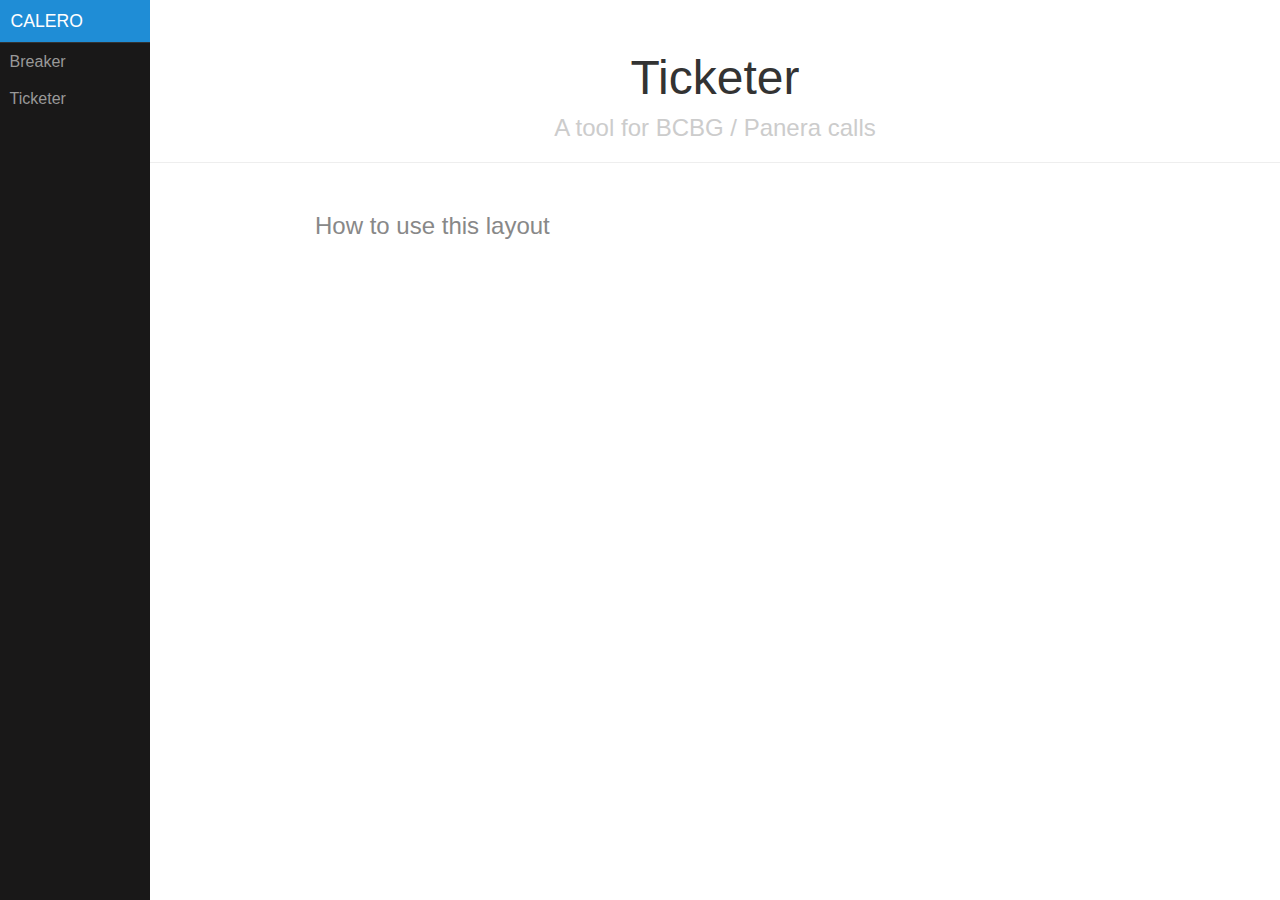
==== index.html @ 12a95979 "woops, again" ====
<!doctype html>
<html lang="en">
<head>
    <meta charset="utf-8">
<meta name="viewport" content="width=device-width, initial-scale=1.0">
<meta name="description" content="A layout example with a side menu that hides on mobile, just like the Pure website.">

    <title>Responsive Side Menu &ndash; Layout Examples &ndash; Pure</title>

    


<link rel="stylesheet" href="css/pure-min.css">
<link rel="stylesheet" href="css/side-menu.css"> 

    

</head>
<body>






<div id="layout">
    <!-- Menu toggle -->
    <a href="#menu" id="menuLink" class="menu-link">
        <!-- Hamburger icon -->
        <span></span>
    </a>

    <div id="menu">
        <div class="pure-menu">
            <a class="pure-menu-heading" href="#">Calero</a>

            <ul class="pure-menu-list">
                <li class="pure-menu-item"><a href="breaker.html" class="pure-menu-link">Breaker</a></li>
                <li class="pure-menu-item"><a href="#" class="pure-menu-link">Ticketer</a></li>
            </ul>
        </div>
    </div>

    <div id="main">
        <div class="header">
            <h1>Ticketer</h1>
            <h2>A tool for BCBG / Panera calls</h2>
        </div>

        <div class="content">
            <h2 class="content-subhead">How to use this layout</h2>
            <p>

            </p>
        </div>
    </div>
</div>

<script src="js/ui.js"></script>

</body>
</html>
---- css/side-menu.css ----
body {
    color: #777;
}

.pure-img-responsive {
    max-width: 100%;
    height: auto;
}

/*
Add transition to containers so they can push in and out.
*/
#layout,
#menu,
.menu-link {
    -webkit-transition: all 0.2s ease-out;
    -moz-transition: all 0.2s ease-out;
    -ms-transition: all 0.2s ease-out;
    -o-transition: all 0.2s ease-out;
    transition: all 0.2s ease-out;
}

/*
This is the parent `<div>` that contains the menu and the content area.
*/
#layout {
    position: relative;
    padding-left: 0;
}
    #layout.active #menu {
        left: 150px;
        width: 150px;
    }

    #layout.active .menu-link {
        left: 150px;
    }
/*
The content `<div>` is where all your content goes.
*/
.content {
    margin: 0 auto;
    padding: 0 2em;
    max-width: 800px;
    margin-bottom: 50px;
    line-height: 1.6em;
}

.header {
     margin: 0;
     color: #333;
     text-align: center;
     padding: 2.5em 2em 0;
     border-bottom: 1px solid #eee;
 }
    .header h1 {
        margin: 0.2em 0;
        font-size: 3em;
        font-weight: 300;
    }
     .header h2 {
        font-weight: 300;
        color: #ccc;
        padding: 0;
        margin-top: 0;
    }

.content-subhead {
    margin: 50px 0 20px 0;
    font-weight: 300;
    color: #888;
}



/*
The `#menu` `<div>` is the parent `<div>` that contains the `.pure-menu` that
appears on the left side of the page.
*/

#menu {
    margin-left: -150px; /* "#menu" width */
    width: 150px;
    position: fixed;
    top: 0;
    left: 0;
    bottom: 0;
    z-index: 1000; /* so the menu or its navicon stays above all content */
    background: #191818;
    overflow-y: auto;
    -webkit-overflow-scrolling: touch;
}
    /*
    All anchors inside the menu should be styled like this.
    */
    #menu a {
        color: #999;
        border: none;
        padding: 0.6em 0 0.6em 0.6em;
    }

    /*
    Remove all background/borders, since we are applying them to #menu.
    */
     #menu .pure-menu,
     #menu .pure-menu ul {
        border: none;
        background: transparent;
    }

    /*
    Add that light border to separate items into groups.
    */
    #menu .pure-menu ul,
    #menu .pure-menu .menu-item-divided {
        border-top: 1px solid #333;
    }
        /*
        Change color of the anchor links on hover/focus.
        */
        #menu .pure-menu li a:hover,
        #menu .pure-menu li a:focus {
            background: #333;
        }

    /*
    This styles the selected menu item `<li>`.
    */
    #menu .pure-menu-selected,
    #menu .pure-menu-heading {
        background: #1f8dd6;
    }
        /*
        This styles a link within a selected menu item `<li>`.
        */
        #menu .pure-menu-selected a {
            color: #fff;
        }

    /*
    This styles the menu heading.
    */
    #menu .pure-menu-heading {
        font-size: 110%;
        color: #fff;
        margin: 0;
    }

/* -- Dynamic Button For Responsive Menu -------------------------------------*/

/*
The button to open/close the Menu is custom-made and not part of Pure. Here's
how it works:
*/

/*
`.menu-link` represents the responsive menu toggle that shows/hides on
small screens.
*/
.menu-link {
    position: fixed;
    display: block; /* show this only on small screens */
    top: 0;
    left: 0; /* "#menu width" */
    background: #000;
    background: rgba(0,0,0,0.7);
    font-size: 10px; /* change this value to increase/decrease button size */
    z-index: 10;
    width: 2em;
    height: auto;
    padding: 2.1em 1.6em;
}

    .menu-link:hover,
    .menu-link:focus {
        background: #000;
    }

    .menu-link span {
        position: relative;
        display: block;
    }

    .menu-link span,
    .menu-link span:before,
    .menu-link span:after {
        background-color: #fff;
        width: 100%;
        height: 0.2em;
    }

        .menu-link span:before,
        .menu-link span:after {
            position: absolute;
            margin-top: -0.6em;
            content: " ";
        }

        .menu-link span:after {
            margin-top: 0.6em;
        }


/* -- Responsive Styles (Media Queries) ------------------------------------- */

/*
Hides the menu at `48em`, but modify this based on your app's needs.
*/
@media (min-width: 48em) {

    .header,
    .content {
        padding-left: 2em;
        padding-right: 2em;
    }

    #layout {
        padding-left: 150px; /* left col width "#menu" */
        left: 0;
    }
    #menu {
        left: 150px;
    }

    .menu-link {
        position: fixed;
        left: 150px;
        display: none;
    }

    #layout.active .menu-link {
        left: 150px;
    }
}

@media (max-width: 48em) {
    /* Only apply this when the window is small. Otherwise, the following
    case results in extra padding on the left:
        * Make the window small.
        * Tap the menu to trigger the active state.
        * Make the window large again.
    */
    #layout.active {
        position: relative;
        left: 150px;
    }
}
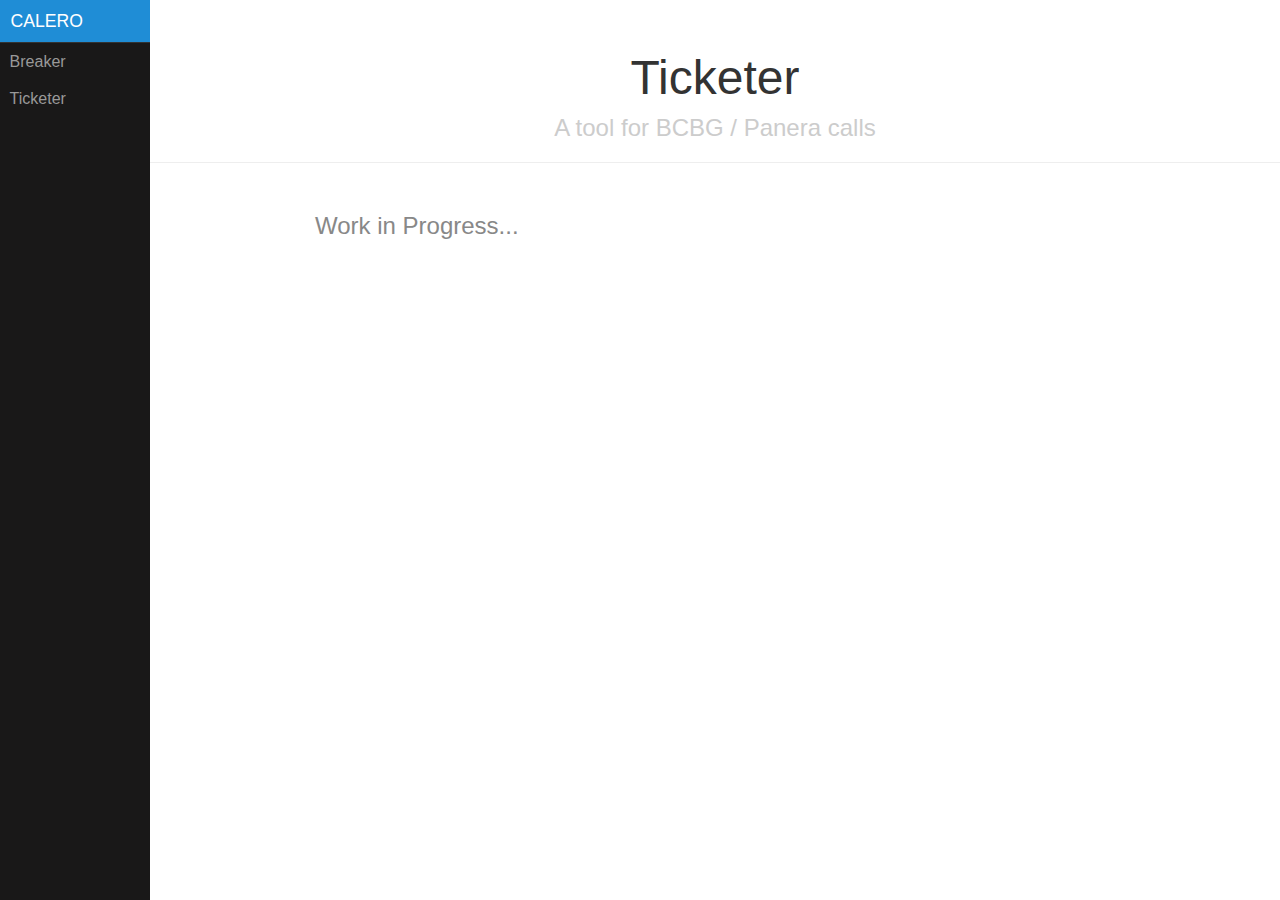
==== commit adf2ed05: "Fixing things" ====
--- a/index.html
+++ b/index.html
@@ -3,37 +3,21 @@
 <head>
     <meta charset="utf-8">
 <meta name="viewport" content="width=device-width, initial-scale=1.0">
-<meta name="description" content="A layout example with a side menu that hides on mobile, just like the Pure website.">
 
-    <title>Responsive Side Menu &ndash; Layout Examples &ndash; Pure</title>
-
-    
-
+    <title>Calera Tools</title>
 
 <link rel="stylesheet" href="css/pure-min.css">
-<link rel="stylesheet" href="css/side-menu.css"> 
-
-    
+<link rel="stylesheet" href="css/side-menu.css">     
 
 </head>
 <body>
 
-
-
-
-
-
 <div id="layout">
     <!-- Menu toggle -->
-    <a href="#menu" id="menuLink" class="menu-link">
-        <!-- Hamburger icon -->
-        <span></span>
-    </a>
-
+    <a href="#menu" id="menuLink" class="menu-link"><span></span></a>
     <div id="menu">
         <div class="pure-menu">
             <a class="pure-menu-heading" href="#">Calero</a>
-
             <ul class="pure-menu-list">
                 <li class="pure-menu-item"><a href="breaker.html" class="pure-menu-link">Breaker</a></li>
                 <li class="pure-menu-item"><a href="#" class="pure-menu-link">Ticketer</a></li>
@@ -48,7 +32,7 @@
         </div>
 
         <div class="content">
-            <h2 class="content-subhead">How to use this layout</h2>
+            <h2 class="content-subhead">Work in Progress...</h2>
             <p>
 
             </p>
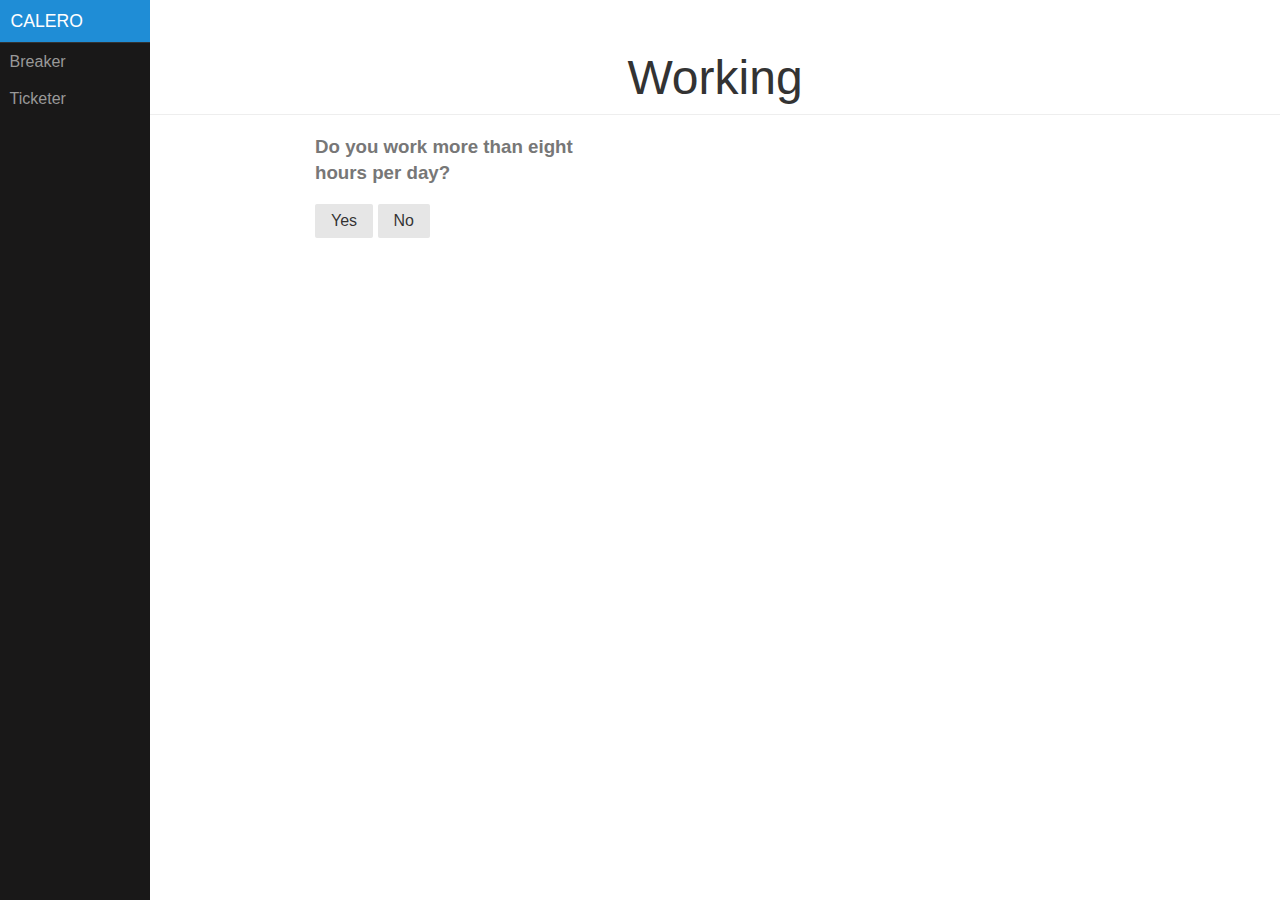
==== commit 720febf1: "change landing page" ====
--- a/index.html
+++ b/index.html
@@ -1,46 +1,64 @@
-<!doctype html>
+<!DOCTYPE html>
 <html lang="en">
 <head>
-    <meta charset="utf-8">
-<meta name="viewport" content="width=device-width, initial-scale=1.0">
+	<meta charset="utf-8">
+	<meta http-equiv="X-UA-Compatible" content="IE=edge">
+	<meta name="viewport" content="width=device-width, initial-scale=1">
+	<link rel="stylesheet" type="text/css" href="css/pure-min.css">
+	<link rel="stylesheet" type="text/css" href="css/side-menu.css">
+	<script type="text/javascript" src="js/jquery-1.11.0.js"></script>
+	<script type="text/javascript" src="js/break.js">		</script>
+	<script type="text/javascript" src="js/ui.js">			</script>
+	<title>Break Tracker</title>
+</head>
 
-    <title>Calera Tools</title>
+<body>
+	<div id="layout">
+		<!-- Menu toggle -->
+		<a href="#menu" id="menuLink" class="menu-link">
+			<!-- Hamburger icon -->
+			<span></span>
+		</a>
 
-<link rel="stylesheet" href="css/pure-min.css">
-<link rel="stylesheet" href="css/side-menu.css">     
+		<div id="menu">
+			<div class="pure-menu">
+				<a class="pure-menu-heading" href="#">Calero</a>
 
-</head>
-<body>
+				<ul class="pure-menu-list">
+					<li class="pure-menu-item"><a href="#" class="pure-menu-link">Breaker</a></li>
+					<li class="pure-menu-item"><a href="ticketer.html" class="pure-menu-link">Ticketer</a></li>
+				</ul>
+			</div>
+		</div>
 
-<div id="layout">
-    <!-- Menu toggle -->
-    <a href="#menu" id="menuLink" class="menu-link"><span></span></a>
-    <div id="menu">
-        <div class="pure-menu">
-            <a class="pure-menu-heading" href="#">Calero</a>
-            <ul class="pure-menu-list">
-                <li class="pure-menu-item"><a href="breaker.html" class="pure-menu-link">Breaker</a></li>
-                <li class="pure-menu-item"><a href="#" class="pure-menu-link">Ticketer</a></li>
-            </ul>
-        </div>
-    </div>
+		<div id="main">
+			<div class="header">
+				<h1 id="working">Working</h1>
+			</div>
 
-    <div id="main">
-        <div class="header">
-            <h1>Ticketer</h1>
-            <h2>A tool for BCBG / Panera calls</h2>
-        </div>
+			<div id="8or10" class="content">
+				<div class="pure-u-1-3">
+					<h3>Do you work more than eight hours per day?</h3>
 
-        <div class="content">
-            <h2 class="content-subhead">Work in Progress...</h2>
-            <p>
-
-            </p>
-        </div>
-    </div>
-</div>
-
-<script src="js/ui.js"></script>
-
-</body>
-</html>
+					<input class="pure-button" type="button" id="10Hr"
+					value="Yes"> <input class="pure-button"
+					type="button" id="8Hr" value="No">
+				</div>
+			</div>
+			<div class="content" id="timer">
+				<div class="pure-g">
+					<div class="pure-u-2-5">
+						<h3 id="displayc">Current Break Time :</h3>
+						<h2 id="btC" class="timeVal"></h2>
+					</div>
+					<div class="pure-u-2-5">
+						<h3 id="displayt">Total Break Time Remaining:</h3>
+						<h2 id="btT" class="timeVal"></h2>
+					</div>
+				</div>
+				<input id="timeIn" type="button" value="Go on Break" class="pure-button pure-button-primary">
+				<input id="resetT" type="button" value="Reset" class="pure-button">
+			</div>
+		</div>
+	</div>
+</body>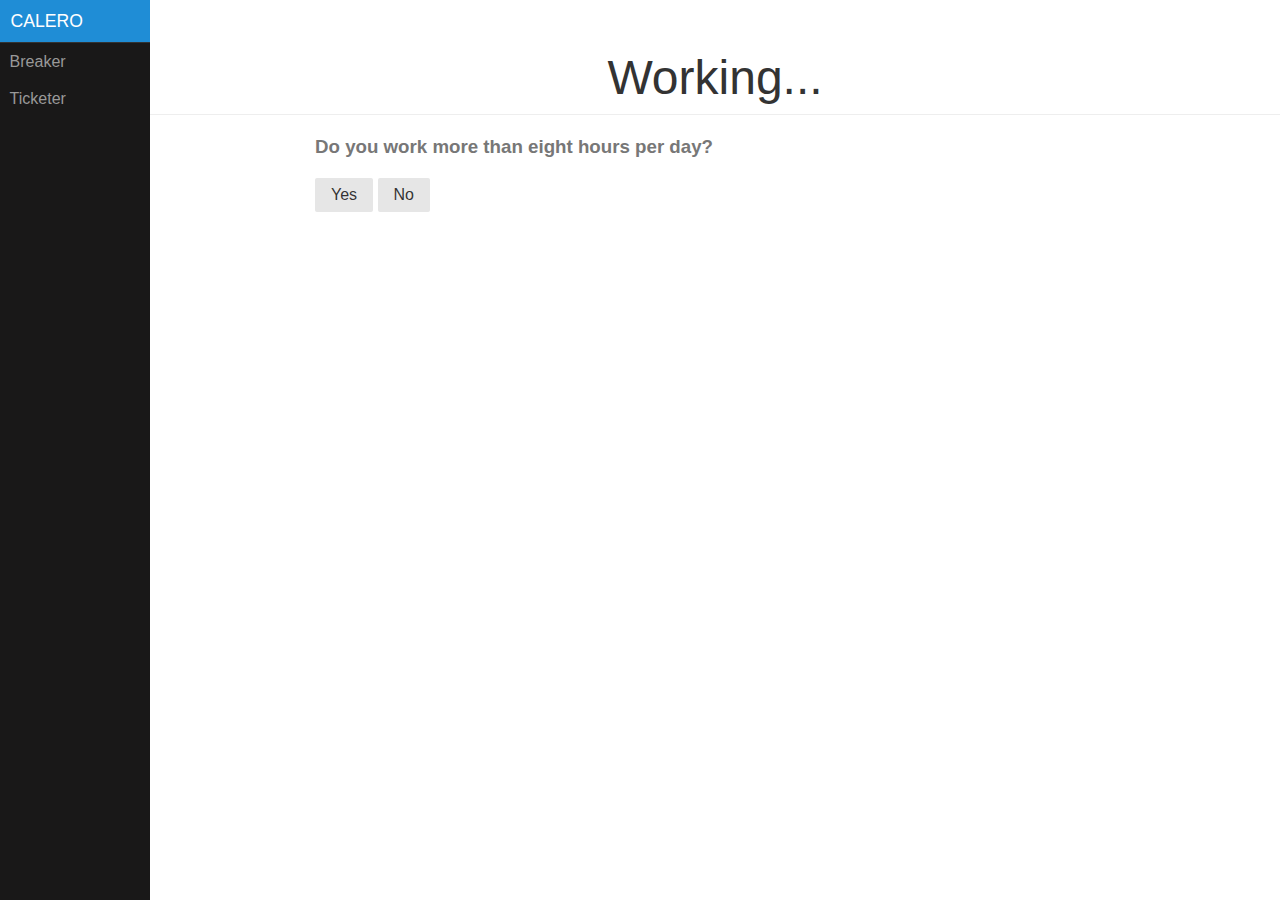
==== commit 94af7923: "Ticketer work" ====
--- a/index.html
+++ b/index.html
@@ -23,7 +23,6 @@
 		<div id="menu">
 			<div class="pure-menu">
 				<a class="pure-menu-heading" href="#">Calero</a>
-
 				<ul class="pure-menu-list">
 					<li class="pure-menu-item"><a href="#" class="pure-menu-link">Breaker</a></li>
 					<li class="pure-menu-item"><a href="ticketer.html" class="pure-menu-link">Ticketer</a></li>
@@ -33,11 +32,11 @@
 
 		<div id="main">
 			<div class="header">
-				<h1 id="working">Working</h1>
+				<h1 id="working">Working...</h1>
 			</div>
 
 			<div id="8or10" class="content">
-				<div class="pure-u-1-3">
+				<div class="pure-u-4-5">
 					<h3>Do you work more than eight hours per day?</h3>
 
 					<input class="pure-button" type="button" id="10Hr"
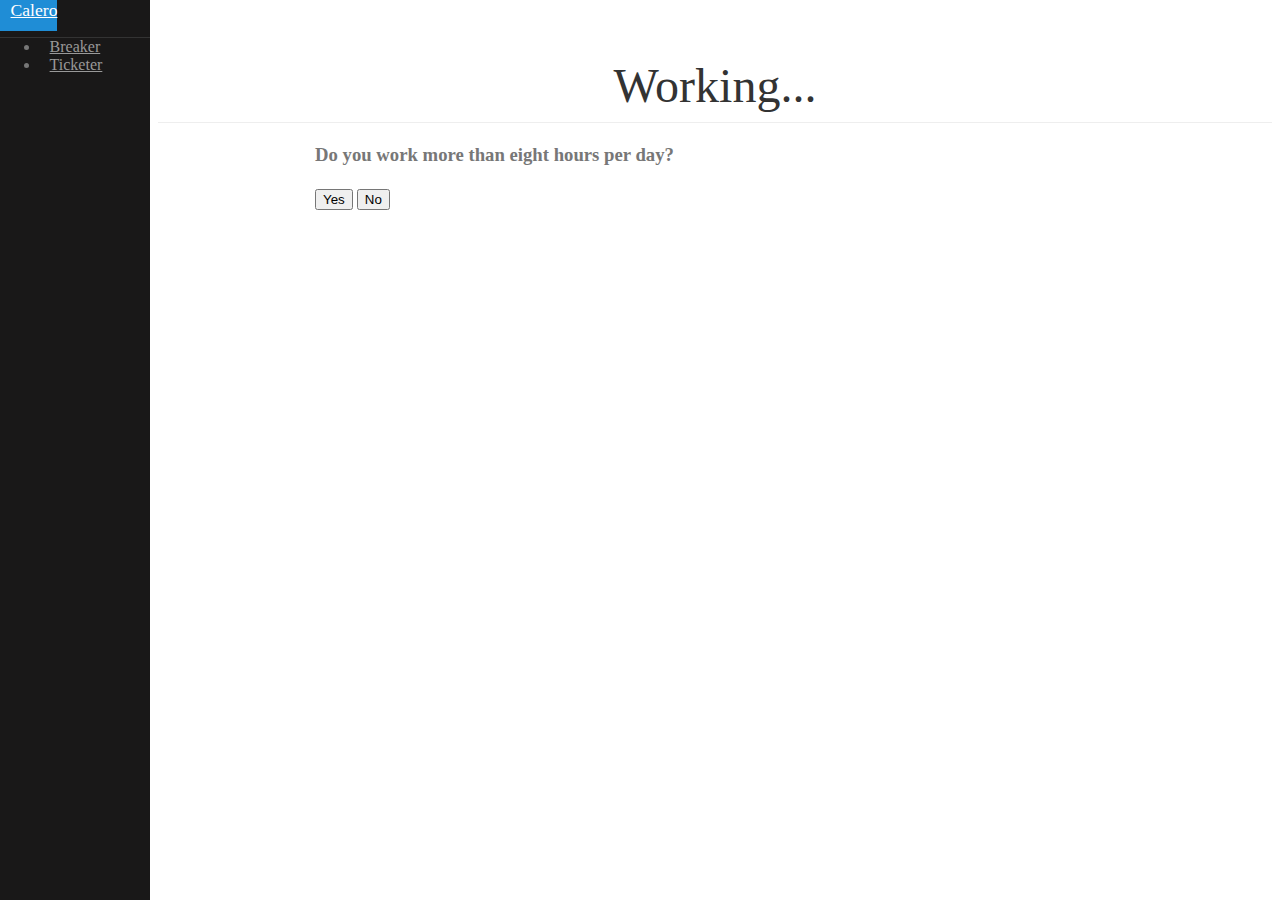
==== commit 807d531f: "Ticketer Layour" ====
--- a/index.html
+++ b/index.html
@@ -4,22 +4,21 @@
 	<meta charset="utf-8">
 	<meta http-equiv="X-UA-Compatible" content="IE=edge">
 	<meta name="viewport" content="width=device-width, initial-scale=1">
-	<link rel="stylesheet" type="text/css" href="css/pure-min.css">
+	<link rel="stylesheet" href="http://yui.yahooapis.com/pure/0.6.0/pure-min.css">
 	<link rel="stylesheet" type="text/css" href="css/side-menu.css">
-	<script type="text/javascript" src="js/jquery-1.11.0.js"></script>
-	<script type="text/javascript" src="js/break.js">		</script>
-	<script type="text/javascript" src="js/ui.js">			</script>
+	<script type="text/javascript" src="https://code.jquery.com/jquery-2.1.3.min.js"></script>
+	<script type="text/javascript" src="js/break.js"></script>
+
 	<title>Break Tracker</title>
 </head>
 
 <body>
 	<div id="layout">
-		<!-- Menu toggle -->
-		<a href="#menu" id="menuLink" class="menu-link">
-			<!-- Hamburger icon -->
-			<span></span>
-		</a>
-
+    <!-- Menu toggle -->
+    <a href="#menu" id="menuLink" class="menu-link">
+        <!-- Hamburger icon -->
+        <span></span>
+    </a>
 		<div id="menu">
 			<div class="pure-menu">
 				<a class="pure-menu-heading" href="#">Calero</a>
@@ -36,7 +35,7 @@
 			</div>
 
 			<div id="8or10" class="content">
-				<div class="pure-u-4-5">
+				<div class="pure-u-1">
 					<h3>Do you work more than eight hours per day?</h3>
 
 					<input class="pure-button" type="button" id="10Hr"
@@ -46,11 +45,11 @@
 			</div>
 			<div class="content" id="timer">
 				<div class="pure-g">
-					<div class="pure-u-2-5">
+					<div class="pure-u-1-2">
 						<h3 id="displayc">Current Break Time :</h3>
 						<h2 id="btC" class="timeVal"></h2>
 					</div>
-					<div class="pure-u-2-5">
+					<div class="pure-u-1-2">
 						<h3 id="displayt">Total Break Time Remaining:</h3>
 						<h2 id="btT" class="timeVal"></h2>
 					</div>
@@ -60,4 +59,6 @@
 			</div>
 		</div>
 	</div>
-</body>+	<script type="text/javascript" src="js/ui.js"></script>
+</body>
+
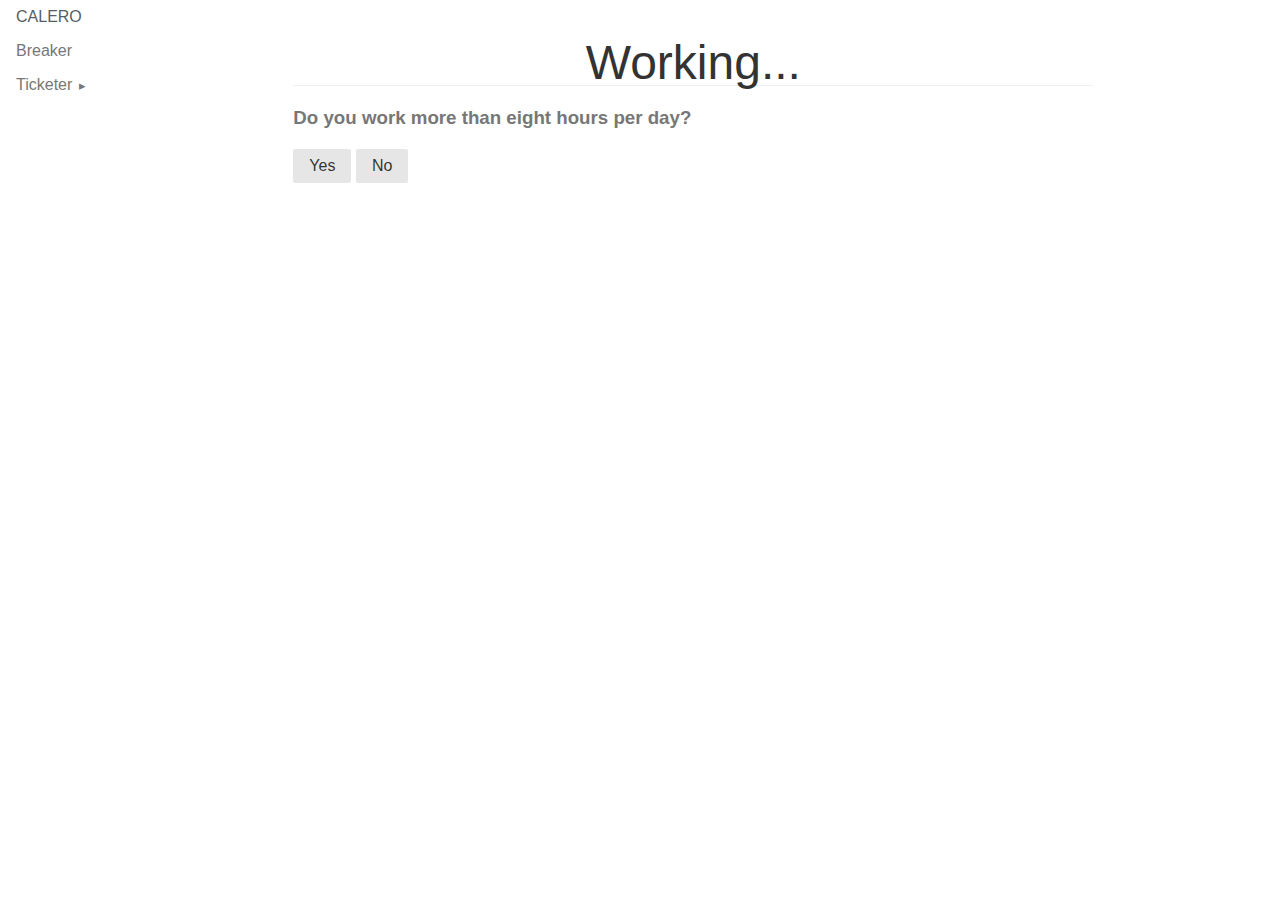
==== commit 6fd91aa3: "redo!" ====
--- a/index.html
+++ b/index.html
@@ -1,64 +1,58 @@
 <!DOCTYPE html>
 <html lang="en">
-<head>
-	<meta charset="utf-8">
-	<meta http-equiv="X-UA-Compatible" content="IE=edge">
-	<meta name="viewport" content="width=device-width, initial-scale=1">
-	<link rel="stylesheet" href="http://yui.yahooapis.com/pure/0.6.0/pure-min.css">
-	<link rel="stylesheet" type="text/css" href="css/side-menu.css">
-	<script type="text/javascript" src="https://code.jquery.com/jquery-2.1.3.min.js"></script>
-	<script type="text/javascript" src="js/break.js"></script>
-
-	<title>Break Tracker</title>
-</head>
-
-<body>
-	<div id="layout">
-    <!-- Menu toggle -->
-    <a href="#menu" id="menuLink" class="menu-link">
-        <!-- Hamburger icon -->
-        <span></span>
-    </a>
-		<div id="menu">
-			<div class="pure-menu">
-				<a class="pure-menu-heading" href="#">Calero</a>
-				<ul class="pure-menu-list">
-					<li class="pure-menu-item"><a href="#" class="pure-menu-link">Breaker</a></li>
-					<li class="pure-menu-item"><a href="ticketer.html" class="pure-menu-link">Ticketer</a></li>
-				</ul>
+	<head>
+		<meta charset="utf-8">
+		<meta http-equiv="X-UA-Compatible" content="IE=edge">
+		<meta name="viewport" content="width=device-width, initial-scale=1">
+		<link rel="stylesheet" href="css/pure-min.css">
+		<link rel="stylesheet" type="text/css" href="css/side-menu.css">
+		<script type="text/javascript" src="https://code.jquery.com/jquery-2.1.3.min.js"></script>
+		<script type="text/javascript" src="js/break.js"></script>
+		<title>Break Tracker</title>
+	</head>
+	<body>
+		<div class="pure-g">
+			<div id="menu" class="pure-u-1-12">
+				<div class="pure-menu">
+					<a class="pure-menu-heading" href="#">Calero</a>
+					<ul class="pure-menu-list">
+						<li class="pure-menu-item"><a href="#" class="pure-menu-link">Breaker</a></li>
+						<li class="pure-menu-item pure-menu-has-children pure-menu-allow-hover">
+							<a href="#" id="menuLink1" class="pure-menu-link">Ticketer</a>
+							<ul class="pure-menu-children">
+								<li class="pure-menu-item"><a href="ticketerBCBG.html" class="pure-menu-link">BCBG</a></li>
+								<li class="pure-menu-item"><a href="ticketerPanera.html" class="pure-menu-link">Panera</a></li>
+							</ul>
+						</li>
+					</ul>
+				</div>
+			</div>
+			<div id="main" class="content pure-u-4-5">
+				<div class="header">
+					<h1 id="working">Working...</h1>
+				</div>
+				<div id="8or10">
+					<div class="pure-u-1">
+						<h3>Do you work more than eight hours per day?</h3>
+						<input class="pure-button" type="button" id="10Hr"
+						value="Yes"> <input class="pure-button"
+						type="button" id="8Hr" value="No">
+					</div>
+				</div>
+				<div class="content" id="timer">
+					<div class="pure-g">
+						<div class="pure-u-1-2">
+							<h3 id="displayc">Current Break Time :</h3>
+							<h2 id="btC" class="timeVal"></h2>
+						</div>
+						<div class="pure-u-1-2">
+							<h3 id="displayt">Total Break Time Remaining:</h3>
+							<h2 id="btT" class="timeVal"></h2>
+						</div>
+					</div>
+					<input id="timeIn" type="button" value="Go on Break" class="pure-button pure-button-primary">
+					<input id="resetT" type="button" value="Reset" class="pure-button">
+				</div>
 			</div>
 		</div>
-
-		<div id="main">
-			<div class="header">
-				<h1 id="working">Working...</h1>
-			</div>
-
-			<div id="8or10" class="content">
-				<div class="pure-u-1">
-					<h3>Do you work more than eight hours per day?</h3>
-
-					<input class="pure-button" type="button" id="10Hr"
-					value="Yes"> <input class="pure-button"
-					type="button" id="8Hr" value="No">
-				</div>
-			</div>
-			<div class="content" id="timer">
-				<div class="pure-g">
-					<div class="pure-u-1-2">
-						<h3 id="displayc">Current Break Time :</h3>
-						<h2 id="btC" class="timeVal"></h2>
-					</div>
-					<div class="pure-u-1-2">
-						<h3 id="displayt">Total Break Time Remaining:</h3>
-						<h2 id="btT" class="timeVal"></h2>
-					</div>
-				</div>
-				<input id="timeIn" type="button" value="Go on Break" class="pure-button pure-button-primary">
-				<input id="resetT" type="button" value="Reset" class="pure-button">
-			</div>
-		</div>
-	</div>
-	<script type="text/javascript" src="js/ui.js"></script>
-</body>
-
+	</body>--- a/css/side-menu.css
+++ b/css/side-menu.css
@@ -71,141 +71,6 @@
     color: #888;
 }
 
-
-
-/*
-The `#menu` `<div>` is the parent `<div>` that contains the `.pure-menu` that
-appears on the left side of the page.
-*/
-
-#menu {
-    margin-left: -150px; /* "#menu" width */
-    width: 150px;
-    position: fixed;
-    top: 0;
-    left: 0;
-    bottom: 0;
-    z-index: 1000; /* so the menu or its navicon stays above all content */
-    background: #191818;
-    overflow-y: auto;
-    -webkit-overflow-scrolling: touch;
-}
-    /*
-    All anchors inside the menu should be styled like this.
-    */
-    #menu a {
-        color: #999;
-        border: none;
-        padding: 0.6em 0 0.6em 0.6em;
-    }
-
-    /*
-    Remove all background/borders, since we are applying them to #menu.
-    */
-     #menu .pure-menu,
-     #menu .pure-menu ul {
-        border: none;
-        background: transparent;
-    }
-
-    /*
-    Add that light border to separate items into groups.
-    */
-    #menu .pure-menu ul,
-    #menu .pure-menu .menu-item-divided {
-        border-top: 1px solid #333;
-    }
-        /*
-        Change color of the anchor links on hover/focus.
-        */
-        #menu .pure-menu li a:hover,
-        #menu .pure-menu li a:focus {
-            background: #333;
-        }
-
-    /*
-    This styles the selected menu item `<li>`.
-    */
-    #menu .pure-menu-selected,
-    #menu .pure-menu-heading {
-        background: #1f8dd6;
-    }
-        /*
-        This styles a link within a selected menu item `<li>`.
-        */
-        #menu .pure-menu-selected a {
-            color: #fff;
-        }
-
-    /*
-    This styles the menu heading.
-    */
-    #menu .pure-menu-heading {
-        font-size: 110%;
-        color: #fff;
-        margin: 0;
-    }
-
-/* -- Dynamic Button For Responsive Menu -------------------------------------*/
-
-/*
-The button to open/close the Menu is custom-made and not part of Pure. Here's
-how it works:
-*/
-
-/*
-`.menu-link` represents the responsive menu toggle that shows/hides on
-small screens.
-*/
-.menu-link {
-    position: fixed;
-    display: block; /* show this only on small screens */
-    top: 0;
-    left: 0; /* "#menu width" */
-    background: #000;
-    background: rgba(0,0,0,0.7);
-    font-size: 10px; /* change this value to increase/decrease button size */
-    z-index: 10;
-    width: 2em;
-    height: auto;
-    padding: 2.1em 1.6em;
-}
-
-    .menu-link:hover,
-    .menu-link:focus {
-        background: #000;
-    }
-
-    .menu-link span {
-        position: relative;
-        display: block;
-    }
-
-    .menu-link span,
-    .menu-link span:before,
-    .menu-link span:after {
-        background-color: #fff;
-        width: 100%;
-        height: 0.2em;
-    }
-
-        .menu-link span:before,
-        .menu-link span:after {
-            position: absolute;
-            margin-top: -0.6em;
-            content: " ";
-        }
-
-        .menu-link span:after {
-            margin-top: 0.6em;
-        }
-
-
-/* -- Responsive Styles (Media Queries) ------------------------------------- */
-
-/*
-Hides the menu at `48em`, but modify this based on your app's needs.
-*/
 @media (min-width: 48em) {
 
     .header,
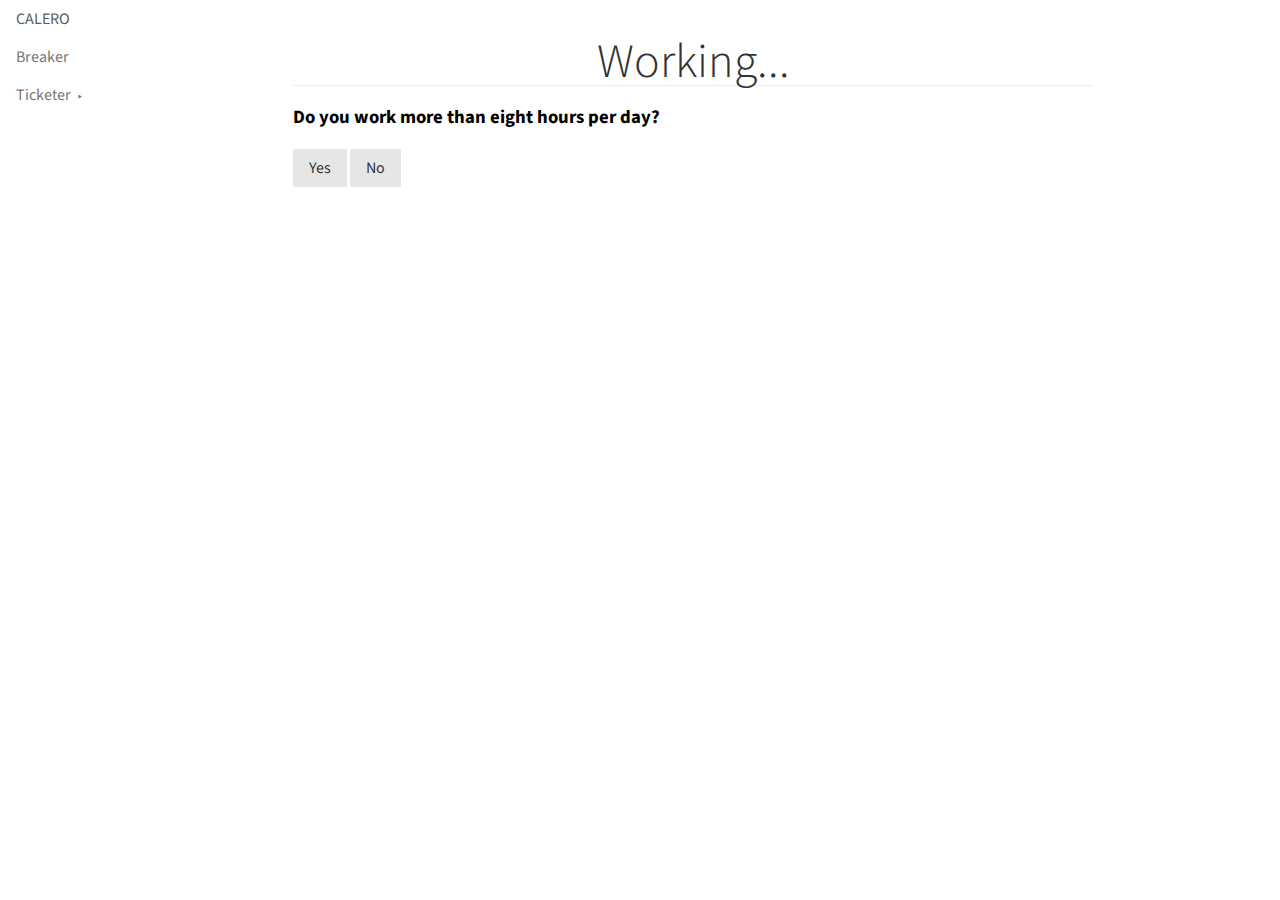
==== commit 9c76f9a8: "Font update" ====
--- a/index.html
+++ b/index.html
@@ -1,13 +1,17 @@
 <!DOCTYPE html>
 <html lang="en">
 	<head>
-		<meta charset="utf-8">
-		<meta http-equiv="X-UA-Compatible" content="IE=edge">
-		<meta name="viewport" content="width=device-width, initial-scale=1">
-		<link rel="stylesheet" href="css/pure-min.css">
 		<link rel="stylesheet" type="text/css" href="css/side-menu.css">
+		<link rel="stylesheet" type="text/css" href="css/pure-min.css">
+		<link href='http://fonts.googleapis.com/css?family=Source+Sans+Pro' rel='stylesheet' type='text/css'>
 		<script type="text/javascript" src="https://code.jquery.com/jquery-2.1.3.min.js"></script>
 		<script type="text/javascript" src="js/break.js"></script>
+		<style type="text/css">
+		html, button, input, select, textarea,
+		.pure-g [class *= "pure-u"] {
+			font-family: 'Source Sans Pro', sans-serif;
+		}
+		</style>
 		<title>Break Tracker</title>
 	</head>
 	<body>
--- a/css/side-menu.css
+++ b/css/side-menu.css
@@ -1,40 +1,9 @@
-body {
-    color: #777;
-}
 
 .pure-img-responsive {
     max-width: 100%;
     height: auto;
 }
 
-/*
-Add transition to containers so they can push in and out.
-*/
-#layout,
-#menu,
-.menu-link {
-    -webkit-transition: all 0.2s ease-out;
-    -moz-transition: all 0.2s ease-out;
-    -ms-transition: all 0.2s ease-out;
-    -o-transition: all 0.2s ease-out;
-    transition: all 0.2s ease-out;
-}
-
-/*
-This is the parent `<div>` that contains the menu and the content area.
-*/
-#layout {
-    position: relative;
-    padding-left: 0;
-}
-    #layout.active #menu {
-        left: 150px;
-        width: 150px;
-    }
-
-    #layout.active .menu-link {
-        left: 150px;
-    }
 /*
 The content `<div>` is where all your content goes.
 */
@@ -109,5 +78,4 @@
         position: relative;
         left: 150px;
     }
-}
-
+}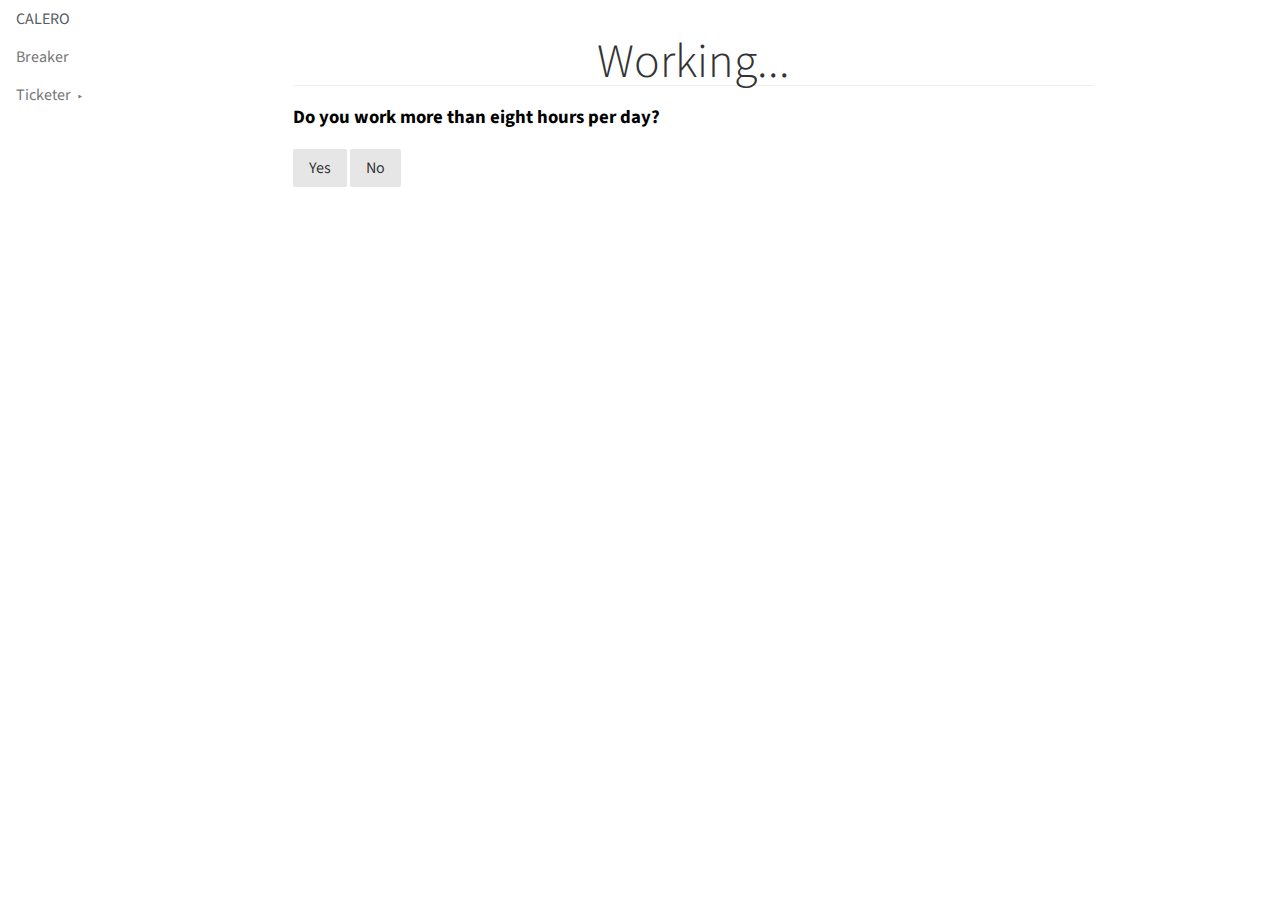
==== commit 44660ff2: "reset" ====
--- a/index.html
+++ b/index.html
@@ -7,10 +7,10 @@
 		<script type="text/javascript" src="https://code.jquery.com/jquery-2.1.3.min.js"></script>
 		<script type="text/javascript" src="js/break.js"></script>
 		<style type="text/css">
-		html, button, input, select, textarea,
-		.pure-g [class *= "pure-u"] {
-			font-family: 'Source Sans Pro', sans-serif;
-		}
+html, button, input, select, textarea,
+.pure-g [class *= "pure-u"] {
+	font-family: 'Source Sans Pro', sans-serif;
+}
 		</style>
 		<title>Break Tracker</title>
 	</head>
@@ -39,8 +39,8 @@
 					<div class="pure-u-1">
 						<h3>Do you work more than eight hours per day?</h3>
 						<input class="pure-button" type="button" id="10Hr"
-						value="Yes"> <input class="pure-button"
-						type="button" id="8Hr" value="No">
+					       value="Yes"> <input class="pure-button"
+				type="button" id="8Hr" value="No">
 					</div>
 				</div>
 				<div class="content" id="timer">
@@ -59,4 +59,4 @@
 				</div>
 			</div>
 		</div>
-	</body>+	</body>
